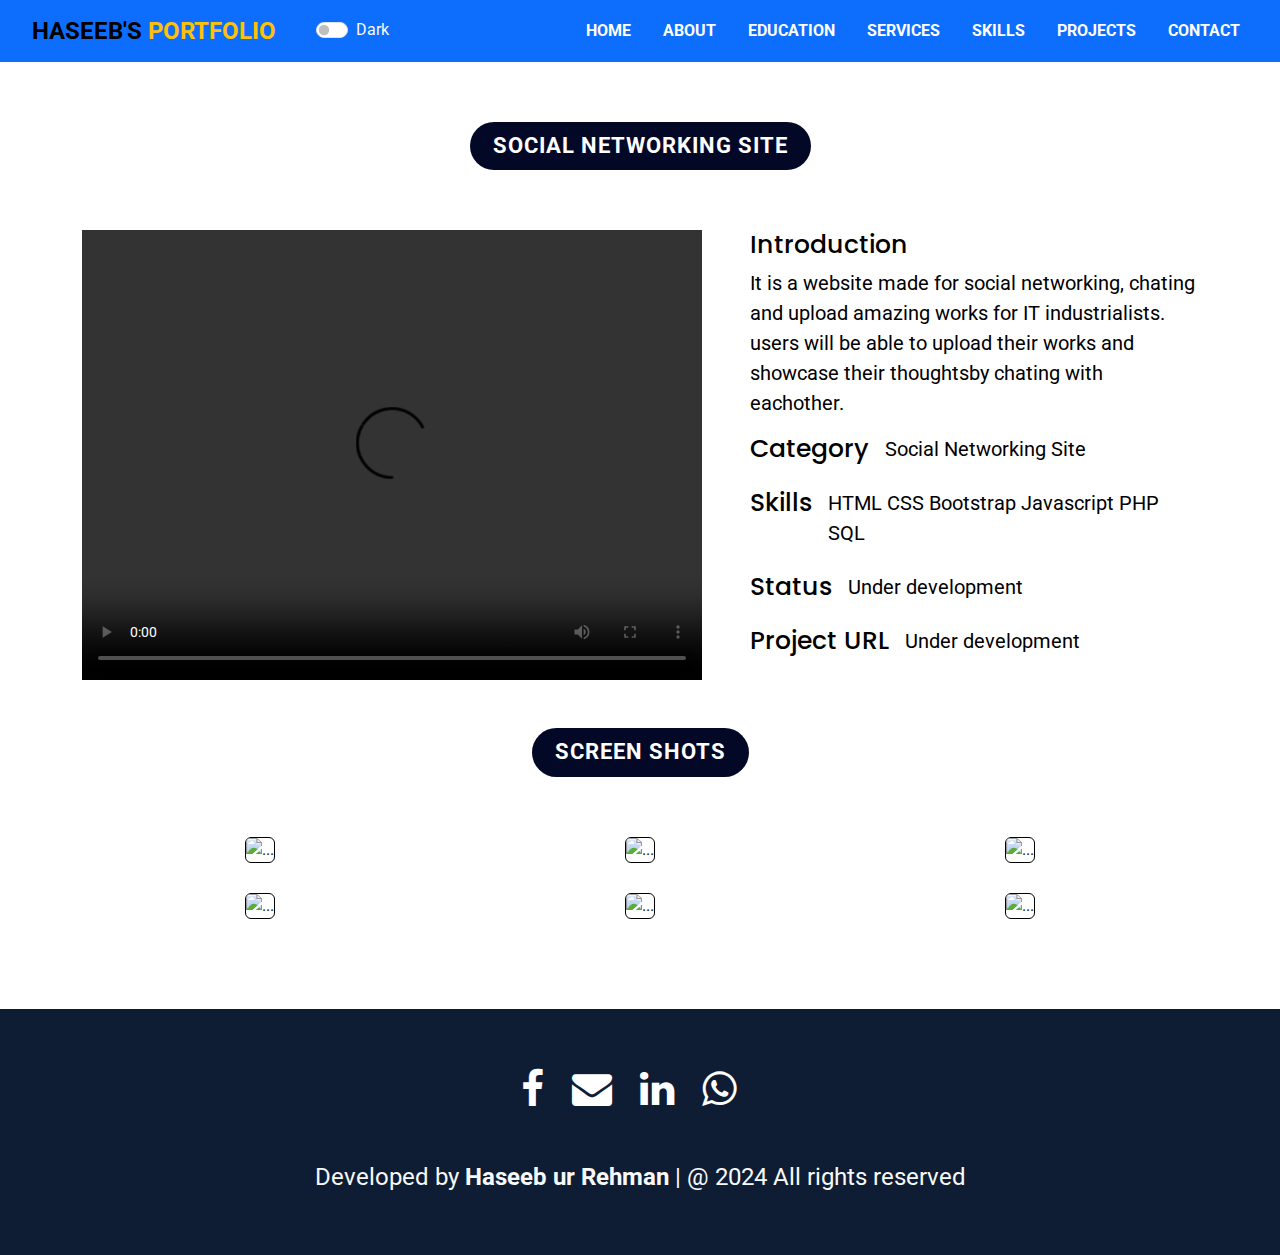
==== connections.html @ 5d854ccf "new things added" ====
<!DOCTYPE html>
<html>
<head>
	<meta charset="utf-8">
	<meta name="viewport" content="width=device-width, initial-scale=1">
	<link rel="stylesheet" type="text/css" href="css/ProjectsPage.css">

	<!-- Font Awesome CSS -->
	<link
	rel="stylesheet"
	href="https://cdnjs.cloudflare.com/ajax/libs/font-awesome/4.7.0/css/font-awesome.min.css"
	/>

	<!-- Google Fonts -->
	<link rel="preconnect" href="https://fonts.googleapis.com" />
	<link rel="preconnect" href="https://fonts.gstatic.com" crossorigin />
	<link
	href="https://fonts.googleapis.com/css2?family=Poppins:ital,wght@0,100;0,200;0,300;0,400;0,500;0,600;0,700;0,800;0,900;1,100;1,200;1,300;1,400;1,500;1,600;1,700;1,800;1,900&display=swap"
	rel="stylesheet"
	/>
	<link
	href="https://fonts.googleapis.com/css2?family=Roboto:ital,wght@0,100;0,300;0,400;0,500;0,700;0,900;1,100;1,300;1,400;1,500;1,700;1,900&display=swap"
	rel="stylesheet"
	/>

	<!-- for animation -->
	<link href="css/Javascript_aos.css" rel="stylesheet" />

	<!-- Bootstrap CSS -->
	<link href="css/bootstrap.min.css" rel="stylesheet" />

	<!-- Main CSS File -->
	<link href="css/style.css" rel="stylesheet" />

	<!-- Card for portfolio section CSS File -->
	<link href="css/card.css" rel="stylesheet" />

	<!-- calling header -->
	<title>Haseeb Portfolio</title>
	<link rel="icon" type="image/x-icon" href="media/images/H-Favicon.png">
	<nav class="navbar px-3 navbar-expand-lg">
		<a class="navbar-brand ps-3 fw-bold text-uppercase" href="index.html">haseeb's <span class="text-warning">portfolio</span></a>

		<!-- Right-aligned toggle switch -->
		<div id="ToggleThemeBtn" class="ms-4 ToggleMode d-flex justify-content-end">
			<div class="form-check form-switch">
				<input class="form-check-input" type="checkbox" role="switch" id="flexSwitchCheckDefault">
				<label class="text-light form-check-label" for="flexSwitchCheckDefault"></label>
			</div>
		</div>

		<button class="navbar-toggler" type="button" data-bs-toggle="collapse" data-bs-target="#navbarSupportedContent" aria-controls="navbarSupportedContent" aria-expanded="false" aria-label="Toggle navigation">
			<span class="navbar-toggler-icon"></span>
		</button>
		<div class="collapse justify-content-end navbar-collapse" id="navbarSupportedContent">
			<ul class="navbar-nav ms-4"> <!-- Added ms-auto to align items to the right -->
				<li class="nav-item pe-3">
					<a class="nav-link p-2" aria-current="page" href="index.html">HOME</a>
				</li>
				<li class="nav-item pe-3">
					<a class="nav-link p-2" href="index.html#AboutSection">ABOUT</a>
				</li>
				<li class="nav-item pe-3">
					<a class="nav-link p-2" href="index.html#resume">EDUCATION</a>
				</li>
				<li class="nav-item pe-3">
					<a class="nav-link p-2" href="index.html#services">SERVICES</a>
				</li>
				<li class="nav-item pe-3">
					<a class="nav-link p-2" href="index.html#skills">SKILLS</a>
				</li>
				<li class="nav-item pe-3">
					<a class="nav-link p-2" href="index.html#portfolio">PROJECTS</a>
				</li>
				<li class="nav-item pe-3">
					<a class="nav-link p-2" href="index.html#contact">CONTACT</a>
				</li>
			</ul>
		</div>
	</nav>



	<button class="bg-primary" onclick="topFunction()" id="TopBtn" title="Go to top"><i class="fa fa-arrow-up" aria-hidden="true"></i></button>
</head>
<body>

	<!-- calling hero section -->
	<section id="hero" class="hero d-none section">

		<div class="container">

			<div class="row gy-4">
				<!-- first column -->
				<div class="col-lg-12 col-md-12 col-sm-12 my-lg-5 my-sm-2 d-flex flex-column justify-content-center text-center order-2 order-lg-1 HeroContent">

					<h3 class="mt-lg-5 mt-sm-2 text-white"><i>Greetings!</i></h3>
					<div class="d-flex text-center justify-content-center">
						<h5 class="me-lg-3 me-sm-2 text-light BeforeName">I'm</h5>
						<h2 class="text-primary" id="name">Haseeb ur Rehman</h2>
					</div>
					<h3 id="TypingText" class="text-white">
						<span id="BeforeText">Passionate programmer</span> <span style="color: yellow;" class="HeroTyping1 w-100"></span>
					</h3>

					<a href="index.html#contact" class="btn border border-info border-3 rounded-5 btn-outline-info text-center justify-content-center mx-auto w-lg-25 w-sm-100 mt-lg-4 mt-sm-2 fs-3" type="button">&darr; Hire me</a>
				</div>

				<!-- second column -->
				<div class="col-lg-6 d-none justify-content-center text-center mx-auto order-1 order-lg-2 hero-img">
					<img src="media/images/HaseebImg.png" style="width: 40%;" class="d-block mx-auto" alt="...">

					<div id="carouselExampleCaptions" data-bs-interval="2500" class="carousel slide" data-bs-ride="carousel">

						<div class="carousel-inner py-2">
							<div class="carousel-item active">
								<div class="text-center text-light">
									<h3 class="text-danger fw-bold">First slide label</h3>
									<p>Some representative placeholder content for the first slide.</p>
								</div>
							</div>
							<div class="carousel-item">
								<div class="text-center text-light">
									<h3 class="text-warning fw-bold">Second slide label</h3>
									<p>Some representative placeholder content for the second slide.</p>
								</div>
							</div>
						</div>

						<button class="carousel-control-prev" type="button" data-bs-target="#carouselExampleCaptions" data-bs-slide="prev">
							<span class="carousel-control-prev-icon" aria-hidden="true"></span>
							<span class="visually-hidden">Previous</span>
						</button>

						<button class="carousel-control-next" type="button" data-bs-target="#carouselExampleCaptions" data-bs-slide="next">
							<span class="carousel-control-next-icon" aria-hidden="true"></span>
							<span class="visually-hidden">Next</span>
						</button>

					</div>
				</div>
			</div>
		</div>

	</section>

	<section id="portfolio" class="portfolio section-bg">
		<div class="section-title">
			<h2>SOCIAL NETWORKING SITE</h2>
		</div>

		<!--  -->
		<div class="d-flex container mx-auto justify-content-center">
			<div class="MediaSection mx-auto">
				<div class="VideoSideText mb-5">
					<video controls>
						<source src="media/vidoes/connections.mp4" type="video/mp4">
							<source src="mov_bbb.ogg" type="video/ogg">
							</video>
							<div class="SideText">
								<h3>Introduction</h3>
								<p>It is a website made for social networking, chating and upload amazing works for IT industrialists. users will be able to upload their works and showcase their thoughtsby chating with eachother.</p>
								<div class="d-flex my-2">
									<h3>Category</h3>
									<p class="ms-3">Social Networking Site</p>
								</div>
								<div class="d-flex my-2">
									<h3>Skills</h3>
									<p class="ms-3">HTML CSS Bootstrap Javascript PHP SQL</p>
								</div>
								<div class="d-flex my-2">
									<h3>Status</h3>
									<p class="ms-3">Under development</p>
								</div>
								<div class="d-flex my-2">
									<h3>Project URL</h3>
									<a href="#" target="_blank" class="ms-3">Under development</a>
								</div>
							</div>
						</div>
						<div class="section-title">
							<h2>SCREEN SHOTS</h2>
						</div>
						<div class="row">
							<div class="col-lg-4">
								<div class="text-center">
									<img src="media/images/connection01.png" class="rounded ProjectImage" alt="...">
								</div>
							</div>
							<div class="col-lg-4">
								<div class="text-center">
									<img src="media/images/connection02.png" class="rounded ProjectImage" alt="...">
								</div>
							</div>
							<div class="col-lg-4">
								<div class="text-center">
									<img src="media/images/connection03.png" class="rounded ProjectImage" alt="...">
								</div>
							</div>
						</div>
						<div class="row">
							<div class="col-lg-4">
								<div class="text-center">
									<img src="media/images/connection04.png" class="rounded ProjectImage" alt="...">
								</div>
							</div>
							<div class="col-lg-4">
								<div class="text-center">
									<img src="media/images/connection05.png" class="rounded ProjectImage" alt="...">
								</div>
							</div>
							<div class="col-lg-4">
								<div class="text-center">
									<img src="media/images/connection06.png" class="rounded ProjectImage" alt="...">
								</div>
							</div>
						</div>
					</div>

				</div>
			</section>

			<!-- calling footer -->
			<footer style="background-color: #0e1d34;" class="text-center">
				<!-- Grid container -->
				<div class="container">
					<!-- Section: Social media -->
					<section class="">

						<div class="d-">

							<!-- Facebook -->
							<a><i class="fs-1 me-4 fa fa-facebook-f"></i></a>

							<!-- email -->
							<a><i class="fs-1 me-4 fa fa-envelope"></i></a>

							<!-- Linkedin -->
							<a><i class="fs-1 me-4 fa fa-linkedin"></i></a>

							<!-- whatsapp -->
							<a><i class="fs-1 me-4 fa fa-whatsapp"></i></a>

						</div>

						<div class="pt-5">

							<a href="index.html" class="text-light fs-4">Developed by <b>Haseeb ur Rehman</b> | @ 2024 All rights reserved</a>

						</div>
					</section>
				</div>
			</footer>



			<!-- calling JS files -->
			<!-- Jquery files -->
			<script src="js/jquery-3.6.0.min.js"></script>

			<!-- Bootstrap -->
			<script src="js/bootstrap.bundle.min.js"></script>

			<!-- for AOS animation -->
			<script src="js/aos.js"></script>
			<script>
				AOS.init();
			</script>

			<!-- for typing effect -->
			<script src="js/typed.min.js"></script>

			<!-- Main JS File -->
			<script src="js/main.js"></script>
		</body>
		</html>
---- css/ProjectsPage.css ----
:root{
	--LightText: black;
}
.DarkTheme{
	--LightText: white;
}
p{
	color: var(--LightText);
}

.MediaSection video{
	max-width: 620px;
	min-width: 620px;
	max-height: 450px;
	min-height: 450px;
}
.VideoSideText{
	display: flex;
}

.SideText{
	width: 50%;
	margin-left: 48px;
}
.SideText h3{
	font-size: 25px;
}
.SideText p, a{
	font-size: 20px;
}
.ProjectImage{
	border: 1px solid black;
	margin-bottom: 30px;
	width: 320px;
	height: 320px;
}
@media (max-width:768px){
	.VideoSideText{
		display: block;
	}
	.VideoSideText video{
		padding: 25px;
	}
	.SideText{
		width: 90%;
		margin-left: 30px;
		margin-top: 20px;
	}
	.SideText h3{
		font-size: 26px;
	}
	.SideText p, a{
		font-size: 18px;
	}
	.ProjectImage{
		width: 480px;
		height: 480px;
	}
}

@media (max-width: 400px){
	.MediaSection video{
		max-width: 400px;
		min-width: 400px;
		max-height: 350px;
		min-height: 350px;
	}
	.VideoSideText{
		justify-content: center;
		margin: auto;
		text-align: center;
	}
	.SideText{
		text-align: left;
		width: 80%;
		margin-left: 30px;
	}
	.SideText h3{
		font-size: 20px;
		font-weight: bold;
	}
	.SideText p, a{
		font-size: 16px;
	}
	.ProjectImage{
		width: 320px;
		height: 320px;
	}
}

/*--------------------------------------------------------------
# Global Section Titles
--------------------------------------------------------------*/
.section-title {
	text-align: center;
	padding-bottom: 60px;
	position: relative;
}

.section-title h2 {
	font-size: 22px;
	letter-spacing: 1px;
	font-weight: 700;
	padding: 11px 23px;
	margin: 0;
	xbackground: var(--DarkHoverBg);
	background: #030827;
	color: white;
	display: inline-block;
	text-transform: uppercase;
	border-radius: 50px;
	font-family: var(--default-font);
}

.section-title p {
	color: var(--LightText);
	margin: 10px 0 0 0;
	font-size: 32px;
	font-weight: 500;
	font-family: var(--heading-font);
}
@media (max-width:768px){
	.section-title p{
		font-size: 25px;
	}
}
@media (max-width:400px){
	.section-title p{
		font-size: 20px;
	}
}
---- css/style.css ----
:root {
  --default-font: "Roboto", system-ui, -apple-system, "Segoe UI", Roboto, "Helvetica Neue", Arial, "Noto Sans", "Liberation Sans", sans-serif, "Apple Color Emoji", "Segoe UI Emoji", "Segoe UI Symbol", "Noto Color Emoji";
  --heading-font: "Poppins", sans-serif;
  --nav-font: "Poppins", sans-serif;

  /* Light Mode (default) */
  --LightText: black;
  --LightBody: white;
  --NavbarBg: #0d6efd;
  --NavbarItemBg: #17202a;
  --DarkHoverBg: #030827; /*dark blue color*/
  --DarkShadow-1: #00000033;
  --DarkShadow-2: #00000030;
  --AboutImage: url('media/images/hero-bg-1.jpg');
  --border: #1f5297;
  --ServiceBoxBorder: #d5dbdb;
  --ServiceBoxBg: #d6eaf8;
  --ServiceBoxText: #17202a;

}

.DarkTheme {
  /* Dark Mode */
  --LightText: white;
  --LightBody: #003465;
  --NavbarBg: #17202a;
  --NavbarItemBg: #0d6efd;
  --DarkHoverBg:  #2e86c1 ; /*light blue color*/
  --DarkShadow-1: #00000033;
  --DarkShadow-2: #00000030;
  --AboutImage: url('media/images/hero-bg-2.png');
  --border: #0d6efd;
  --ServiceBoxBorder: #d5dbdb;
  --ServiceBoxBg: #0e1d34;
  --ServiceBoxText: #f4d03f;
}

/*--------------------------------------------------------------
# General
--------------------------------------------------------------*/
body {
/*  color: var(--LightText);*/
background-color: var(--LightBody);
font-family: var(--default-font);
}

a {
  color: var(--LightText);
  text-decoration: none;
  transition: 0.3s;
}

/*a:hover {
  color: red;
  text-decoration: none;
}*/

h1,
h2,
h3,
h4,
h5,
h6 {
  color: var(--LightText);
  font-family: var(--heading-font);
}
.navbar{
  background-color: var(--NavbarBg);
  color: var(--LightText);
}
.navbar-brand{
  color: var(--LightText);
  font-size: 24px;
}
.navbar-toggler{
  background-color: white;
  font-size: 15px;
}
@media (max-width:400px){
 .navbar-brand{
  font-size: 14px;
}
#ToggleThemeBtn{
  font-size: 14px;
} 
}
.nav-link{
  border-radius: 7px;
  transition: 0.5s ease;
  font-weight: bold;
  color: white;
}
.nav-link:hover{
  background-color: var(--NavbarItemBg);
  color: white;
}

/*--------------------------------------------------------------
# Global Sections
--------------------------------------------------------------*/
#TopBtn {
  display: none;
  position: fixed;
  bottom: 20px;
  right: 30px;
  z-index: 99;
  font-size: 18px;
  border: none;
  outline: none;
/*  background-color: #0e1d34;*/
color: var(--LightText);
cursor: pointer;
padding: 15px;
border-radius: 4px;
}

#TopBtn:hover {
  background-color: var(--DarkHoverBg);
}


section,
.section {
  /* color: var(--default-color);
  background-color: var(--background-color); */
  padding: 60px 0;
  scroll-margin-top: 98px;
  overflow: clip;
}

@media (max-width: 1199px) {

  section,
  .section {
    scroll-margin-top: 56px;
  }
}

/*--------------------------------------------------------------
# Global Section Titles
--------------------------------------------------------------*/
.section-title {
  text-align: center;
  padding-bottom: 60px;
  position: relative;
}

.section-title h2 {
  font-size: 22px;
  letter-spacing: 1px;
  font-weight: 700;
  padding: 11px 23px;
  margin: 0;
  xbackground: var(--DarkHoverBg);
  background: #030827;
  color: white;
  display: inline-block;
  text-transform: uppercase;
  border-radius: 50px;
  font-family: var(--default-font);
}

.section-title p {
  color: var(--LightText);
  margin: 10px 0 0 0;
  font-size: 32px;
  font-weight: 500;
  font-family: var(--heading-font);
}
@media (max-width:768px){
  .section-title p{
    font-size: 25px;
  }
}
@media (max-width:400px){
  .section-title p{
    font-size: 20px;
  }
}

/*--------------------------------------------------------------
# Go to top button
--------------------------------------------------------------*/
#GoTopBtn {
  display: none;
  position: fixed;
  bottom: 20px;
  right: 30px;
  z-index: 99;
  font-size: 18px;
  border: none;
  outline: none;
  background-color: red;
  color: white;
  cursor: pointer;
  padding: 15px;
  border-radius: 5px;
}

#GoTopBtn:hover {
  background-color: #3a65fc;
}

/*--------------------------------------------------------------
# Hero Section
--------------------------------------------------------------*/
.hero {
/*  background-color: #0e1d34;*/
/*background-image: url("media/images/hero-img2.png");*/

color: var(--LightText);
width: 100%;
min-height: 100vh;
position: relative;
padding: 50px 0 60px 0;
}
@media (max-width:768px){
  .hero{
    min-height: 50vh;

  }
}

.hero .hero-bg {
  position: absolute;
  inset: 0;
  display: block;
  width: 100%;
  height: 100%;
  object-fit: cover;
}

.hero .container {
  position: relative;
}

.hero h2 {
  margin-bottom: 20px;
  padding: 0;
  font-size: 48px;
  font-weight: 700;
}

@media (max-width: 575px) {
  .hero h2 {
    font-size: 30px;
  }
}

.hero p {
  font-size: 15px;
  font-weight: 400;
  margin-bottom: 40px;
}

.hero .HeroContent h1:nth-child(1){
  font-size: 100px;
  padding-bottom: 0px;
}
.HeroContent h3:nth-child(1){
  font-size: 50px;
}
.BeforeName{
  font-size: 80px;
}
#name{
  font-size: 80px;
}
#TypingText #BeforeText{
  font-size: 30px;
}

@media (max-width: 768px){
  .HeroContent h3:nth-child(1){
    font-size: 30px;
  }
  #TypingText {
    font-size: 20px;
  }
  #TypingText #BeforeText{
    font-size: 20px;
  }
  .hero-img{
    display: none;
  }
  .hero .HeroContent{
    padding: 20px 40px;
  }
  /*.hero .HeroContent h1:nth-child(1){
    font-size: 90px;
    padding-bottom: 0px;
  }*/
  .BeforeName{
    font-size: 40px;
  }
  .HeroContent #name{
    font-size: 40px;
  }
  #HeroHireBtn{
    font-size: 24px;
  }
}

@media (max-width: 400px){
  .HeroContent h3:nth-child(1){
    font-size: 25px;
  }

  #TypingText {
    font-size: 18px;
  }
  #TypingText #BeforeText{
    font-size: 18px;
  }
  .BeforeName{
    margin-top: 10px;
    font-size: 24px;
    padding-right: 10px;
  }
  .HeroContent #name{
    margin-top: 10px;
    font-size: 24px;
  }
  #HeroHireBtn{
    margin-top: 20px;
    font-size: 15px;
  }
}

#AboutSection{
  background-color: transparent;
  padding-left: 20px;
  padding-right: 20px;
}
#AboutSection .img-fluid {
  border-radius: 7px;
  position: relative;
  height: 75%;
}

#AboutSection h1 {
  font-size: 40px;
  font-weight: 700;
  color:var(--LightText);
}

#AboutSection h5 {
  font-size: 20px;
  font-weight: 500; 
  line-height: 30px;
  word-spacing: 4px;
}
#AboutSection a{
  font-size: 20px;
  margin-left: 20px;
}

#AboutSection p {
  font-size: 30px;
}
@media (max-width:400px){
  #AboutSection .img-fluid {
    height: 300px;
  }
  #AboutSection .card-body{
    padding: 10px 0px 10px 0px;
  }
  #AboutSection h1{
    font-size: 30px;
    padding-top: 20px;
    width: 100%;
  }
  #AboutSection h5{
    width: 100%;
    font-size: 15px;
    line-height: 22px;
  }
  #AboutSection a{
    font-size: 15px;
    margin-left: 15px;
  }
}
/*--------------------------------------------------------------
# Services
--------------------------------------------------------------*/
.ServiceBox{
  box-shadow: 0 4px 8px 0 var(--DarkShadow-1), 0 6px 20px 0 var(--DarkShadow-2);
  font-family: "Poppins",  sans-serif;
  font-weight: bold;
  /*  color: var(--LightText);*/
  word-spacing: 5px;
  padding: 20px 20px 0px;
  font-size: 18px;
  text-transform: uppercase;
  border-radius: 0px 30px;
  /*  border: 2px solid #d5dbdb;*/
  border: 2px solid var(--ServiceBoxBorder);
  /*  background-color: #d6eaf8;*/
  background-color: var(--ServiceBoxBg);
  transition: 0.5s ease all;
  color: var(--ServiceBoxText);
}
.ServiceBox p i{
  font-weight: thin;
  color: #d35400 ;
}
.ServiceBox:hover{
  border: 2px solid var(--ServiceBoxBorder);
  /*  background-color: #0e1d34;*/
  background-color: var(--ServiceBoxBg);
  /*  color: #f4d03f;*/
  color: var(--ServiceBoxText);
}

@media (max-width: 768px){
  #services .ServiceDesc{
    display: none;
  }
  #services .Image{
    display: none;
  }
  #services .col-sm-6{
    padding-top: 30px;
  }
  .ServiceBox{
    word-spacing: 2px;
    padding: 10px 0px 0px;
    font-size: 15px;
    border-radius: 0px 20px;
    min-width: 220px;
    max-width: 220px;
  }
}

@media (max-width: 400px){
  #services .ServiceDesc{
    display: none;
  }
  #services .Image{
    display: none;
  }
  #services .col-sm-6{
    padding-top: 30px;
  }
  .ServiceBox{
    word-spacing: 2px;
    padding: 10px 0px 0px;
    font-size: 12px;
    border-radius: 0px 20px;
    min-width: 150px;
    max-width: 150px;
  }
}

/*--------------------------------------------------------------
# Skills
--------------------------------------------------------------*/
#SkillsSection #SecondRow{
  margin-top: 70px;
}
@media (max-width:768px){
  #SkillsSection #SecondRow{
    margin-top: 0px;
  } 
}
#SkillsSection{
  margin-top: -50px;
}

/*--------------------------------------------------------------
# Portfolio
--------------------------------------------------------------*/
.portfolio .portfolio-item {
  margin-bottom: 30px;
}
@media (max-width:768px){
  .PortfolioText{
    font-size: 10px;
  }
}





/*----- for Line -----*/
.resume .resume-item {
  padding: 0 0 20px 25px;
  margin-top: -2px;
  border-left: 3px solid var(--border);
  position: relative;
}
/*----- for circle in Line -----*/
.resume .resume-item::before {
  content: "";
  position: absolute;
  width: 20px;
  height: 20px;
  border-radius: 50px;
  left: -11px;
  top: 0;
  background: var(--LightBody);
  border: 3px solid var(--border);

}
.resume-item-content{
  background-color: #d6eaf8;
  border-radius: 10px;
  font-weight: bold;
}
.resume-item-content p{
  font-size: 25px;
}
.resume-item-content p a{
  padding: 5px;
  border-radius: 5px;
  color:  #21618c ;
  font-size: 20px;
  background-color: #aed6f1 ;
  transition: 0.3s ease all;
}
.resume-item-content p a:hover{
  background-color:  var(--DarkHoverBg) ;
  color: white ;
}
.resume-item-content .score{
  margin-top: -10px;
  font-size: 20px;
}
.resume .resume-item h4 {
  line-height: 18px;
  font-size: 18px;
  font-weight: 600;
  text-transform: uppercase;
  font-family: "Poppins", sans-serif;
  color: black;
  margin-bottom: 10px;
}
.resume .resume-item h2{
  color: black;
}
.resume .resume-item h5 {
  font-size: 16px;
  background: #e4edf9;
  padding: 5px 15px;
  display: inline-block;
  font-weight: 600;
  margin-bottom: 10px;
  color: black;
}

.resume .resume-item ul {
  padding-left: 20px;
}

.resume .resume-item ul li {
  padding-bottom: 10px;
}

.resume .resume-item:last-child {
  padding-bottom: 0;
}

@media (max-width:400px){
  .resume .resume-item {
    padding: 0 0 15px 20px;
    margin-top: -2px;
    border-left: 3px solid var(--border);
    position: relative;
  }
  .resume .resume-item .resume-item-content h2{
    font-size: 22px;
  }
  .resume .resume-item .resume-item-content h5:nth-child(3){
    font-size: 12px;
  }
  .resume .resume-item .resume-item-content p span{
    font-size: 18px;
  }
  .resume .resume-item .resume-item-content p a{
    font-size: 14px;
  }
}


.Myskills {
  width: 190px;
  height: 190px;
  position: relative;
}

.outer {
  width: 190px;
  height: 190px;
  border-radius: 50%;
  position: relative;
  background-color:  #ccd1d1 ;
}

.inner {
  width: 120px;
  height: 120px;
  border-radius: 50%;
  display: flex;
  align-items: center;
  justify-content: center;
  position: absolute;
  top: 50%;
  left: 50%;
  transform: translate(-50%, -50%);
}

svg {
  width: 190px;
  height: 190px;
  position: absolute;
  top: 50%;
  left: 50%;
  transform: translate(-50%, -50%);
}
@media (max-width:768px){
  .Myskills{
    margin-bottom: 60px;
  }
}
  /*

  .Myskills, .outer, svg, .inner{
    top: 50%;
    left: 50%;
    transform: translate(-50%, -50%);
  }
  .Myskills, .outer, svg{
    width: 220px;
    height: 220px;
  }
  .inner{
    width: 150px;
    height: 150px;
  }
}*/

circle {
  fill: none;
  stroke: url(#GradientColor);
  stroke-width: 40px;
  stroke-dasharray: 534; /* Updated circumference for r=85 */
  stroke-dashoffset: 534; /* Updated circumference for r=85 */
  transition: stroke-dashoffset 2s linear;
}

.Wordpress-show-progress circle {
  /*  534-(% to show x 534)  */
  stroke-dashoffset: 110; /* 80% */
}

.JavaScript-show-progress circle {
  stroke-dashoffset: 135; /* 75% */
}

.PHP-show-progress circle {
  stroke-dashoffset: 160; /* 70% */
}

.SQL-show-progress circle {
  stroke-dashoffset: 200; /* 60% */
}

.HTML-show-progress circle {
  stroke-dashoffset: 90; /* 90% */
}

.CSS-show-progress circle {
  stroke-dashoffset: 90; /* 90% */
}

.Bootstrap-show-progress circle {
  stroke-dashoffset: 110; /* 80% */
}

.React-show-progress circle {
  stroke-dashoffset: 200; /* 60% */
}

/*--------------------------------------------------------------
# Contact Section
--------------------------------------------------------------*/

.contact label{
  color: var(--LightText);
}
.contact .info-item+.info-item {
  margin-top: 40px;
}
.contact .info-item p{
  color: var(--LightText);
}

.contact .info-item i {
  color: var(--LightText);
  background: var(--DarkHoverBg);
  font-size: 20px;
  width: 44px;
  height: 44px;
  display: flex;
  justify-content: center;
  align-items: center;
  border-radius: 4px;
  transition: all 0.3s ease-in-out;
  margin-right: 15px;
}

.contact .info-item h3 {
  font-size: 20px;
  padding: 0;
  font-size: 18px;
  font-weight: 700;
  margin-bottom: 5px;
}

.contact .info-item p {
  padding: 0;
  margin-bottom: 0;
  font-size: 14px;
}

.contact .php-email-form {
  height: 100%;
}

.contact .php-email-form .error-message {
  display: none;
  background: #df1529;
  color: #ffffff;
  text-align: left;
  padding: 15px;
  margin-bottom: 24px;
  font-weight: 600;
}

.contact .php-email-form .sent-message {
  display: none;
  color: #ffffff;
  background: #059652;
  text-align: center;
  padding: 15px;
  margin-bottom: 24px;
  font-weight: 600;
}

.contact .php-email-form .loading {
  display: none;
  background: #0e1d34;
  text-align: center;
  padding: 15px;
  margin-bottom: 24px;
}

.contact .php-email-form .loading:before {
  content: "";
  display: inline-block;
  border-radius: 50%;
  width: 24px;
  height: 24px;
  margin: 0 10px -6px 0;
  border: 3px solid red;
  border-top-color: green;
  animation: animate-loading 1s linear infinite;
}

.contact .php-email-form input[type=text],
.contact .php-email-form input[type=email],
.contact .php-email-form textarea {
  font-size: 14px;
  padding: 10px 15px;
  box-shadow: none;
  border-radius: 0;
  color: var(--LightText);
  background-color: var(--LightBody);
  border-color: #0e1d34;
}

.contact .php-email-form input[type=text]:focus,
.contact .php-email-form input[type=email]:focus,
.contact .php-email-form textarea:focus {
  border-color: darkblue;
}

.contact .php-email-form input[type=text]::placeholder,
.contact .php-email-form input[type=email]::placeholder,
.contact .php-email-form textarea::placeholder {
  color: gray;
}

.contact .php-email-form button[type=submit] {
  color: white;
  background: var(--DarkHoverBg);
  border: 3px solid var(--DarkHoverBg);
  padding: 7px 27px;
  transition: 0.4s;
  border-radius: 4px;
  font-size: 20px;
}

.contact .php-email-form button[type=submit]:hover {
  background: var(--LightBody);
  border: 3px solid var(--DarkHoverBg);
  color: var(--DarkHoverBg);
}

@keyframes animate-loading {
  0% {
    transform: rotate(0deg);
  }

  100% {
    transform: rotate(360deg);
  }
}

footer i{
  color: white;
  cursor: pointer;
}
footer i:hover{
  color: #f1c40f ;
}
---- css/card.css ----
.ag-format-container {
  width: 1142px;
  margin: 0 auto;
}


/*body {
  background-color: #000;
}*/
.ag-courses_box {
  display: -webkit-box;
  display: -ms-flexbox;
  display: flex;
  -webkit-box-align: start;
  -ms-flex-align: start;
  align-items: flex-start;
  -ms-flex-wrap: wrap;
  flex-wrap: wrap;

  padding: 50px 0;
}
.ag-courses_item {
  -ms-flex-preferred-size: calc(33.33333% - 30px);
  flex-basis: calc(33.33333% - 30px);

  margin: 0 15px 30px;

  overflow: hidden;

  border-radius: 28px;
}
.ag-courses_item img{
  width: 300px;
  height: 200px;
}
.ag-courses-item_link {
  display: block;
  padding: 30px 20px;
  background-color:#0e1d34;

  overflow: hidden;

  position: relative;
}
.ag-courses-item_link:hover,
.ag-courses-item_link:hover .ag-courses-item_date {
  text-decoration: none;
  color: #FFF;
}
.ag-courses-item_link:hover .ag-courses-item_bg {
  -webkit-transform: scale(10);
  -ms-transform: scale(10);
  transform: scale(10);
}
.ag-courses-item_title {
  overflow: hidden;
  font-weight: bold;
  font-size: 30px;
  color: #FFF;
  z-index: 2;
  position: relative;
}
.ag-courses-item_date-box {
  font-size: 18px;
  color: #FFF;
  z-index: 2;
  position: relative;
}
.ag-courses-item_date {
  font-weight: bold;
  color: #f9b234;

  -webkit-transition: color .5s ease;
  -o-transition: color .5s ease;
  transition: color .5s ease
}
.ag-courses-item_bg {
  height: 128px;
  width: 128px;
  background-color: #f9b234;

  z-index: 1;
  position: absolute;
  top: -75px;
  right: -75px;

  border-radius: 50%;

  -webkit-transition: all .5s ease;
  -o-transition: all .5s ease;
  transition: all .5s ease;
}
.ag-courses_item:nth-child(2n) .ag-courses-item_bg {
  background-color: #3ecd5e;
}
.ag-courses_item:nth-child(3n) .ag-courses-item_bg {
  background-color: #e44002;
}
.ag-courses_item:nth-child(4n) .ag-courses-item_bg {
  background-color: #952aff;
}
.ag-courses_item:nth-child(5n) .ag-courses-item_bg {
  background-color: #cd3e94;
}
.ag-courses_item:nth-child(6n) .ag-courses-item_bg {
  background-color: #4c49ea;
}



@media only screen and (max-width: 979px) {
  .ag-courses_item {
    -ms-flex-preferred-size: calc(50% - 30px);
    flex-basis: calc(50% - 30px);
  }
  .ag-courses-item_title {
    font-size: 54px;
  }
}

@media only screen and (max-width: 767px) {
  .ag-format-container {
    width: 96%;
  }

}
@media only screen and (max-width: 639px) {
  .ag-courses_item {
    -ms-flex-preferred-size: 100%;
    flex-basis: 100%;
  }
  .ag-courses_item img{
    width: 500px;
    height: 300px;
  }
  .ag-courses-item_title {
    min-height: 72px;
    line-height: 1;
    font-size: 54px;
  }
  .ag-courses-item_link {
    xpadding: 22px 40px;
  }
  .ag-courses-item_date-box {
    font-size: 16px;
  }
}

@media (max-width: 400px){
  .ag-courses_item img{
    width: 300px;
    height: 250px;
  }
  .ag-courses-item_title {
    min-height: 60px;
    line-height: 1;
    font-size: 30px;
  }
}
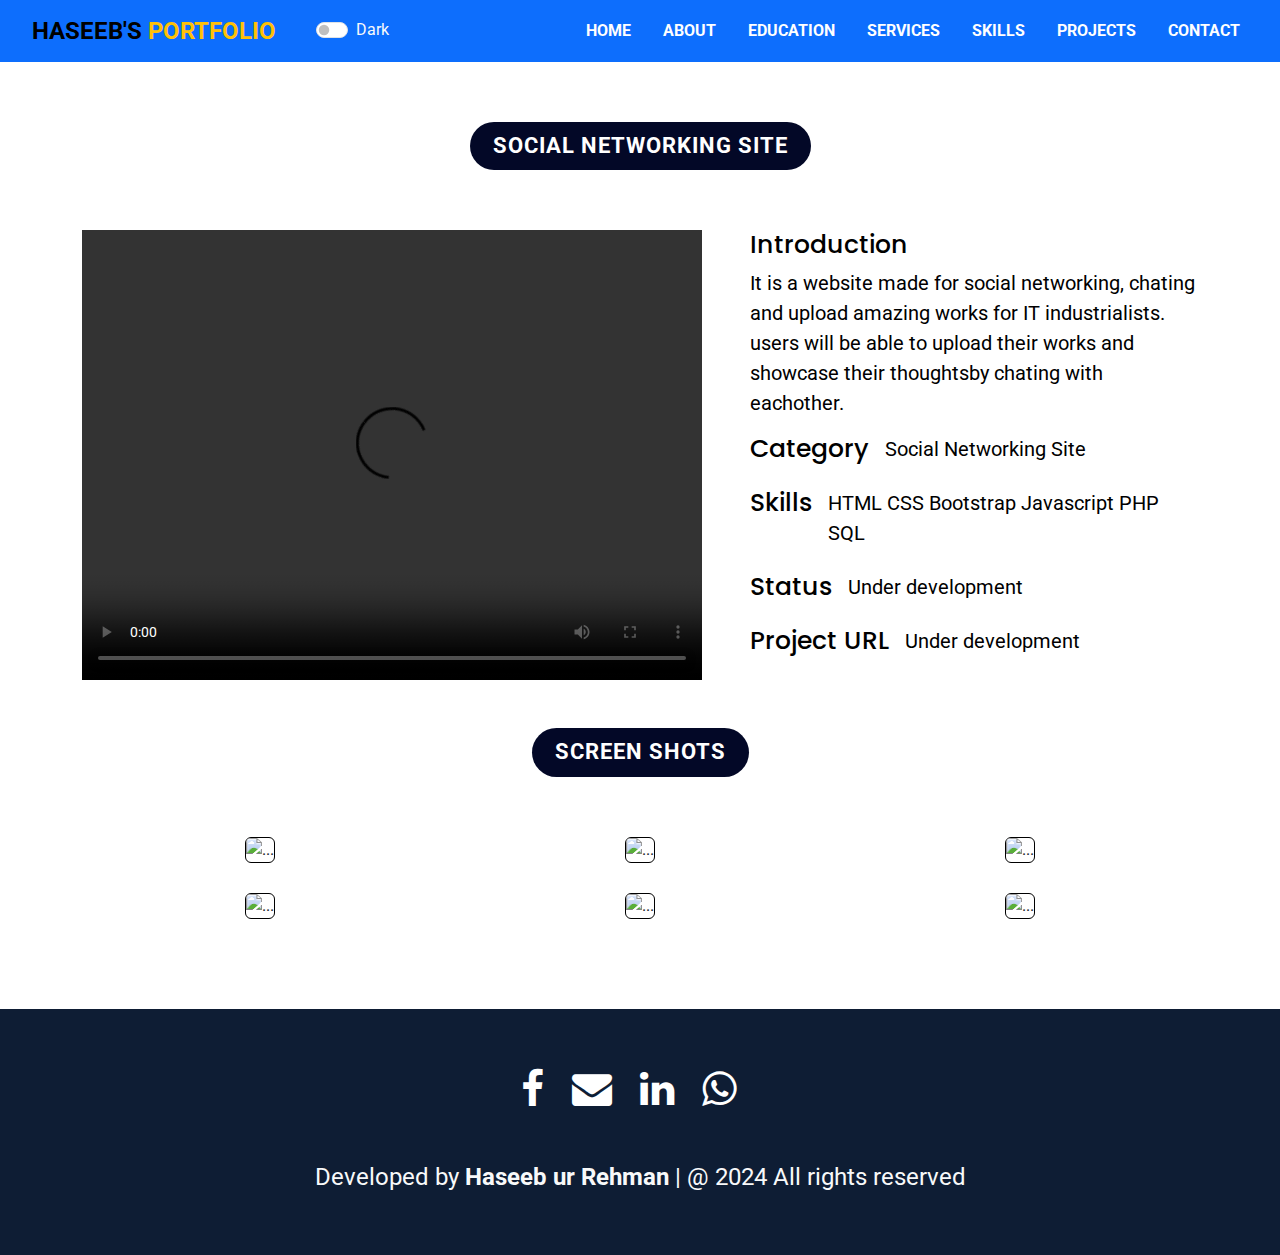
==== commit 83a3e3df: "new footer" ====
--- a/connections.html
+++ b/connections.html
@@ -230,16 +230,24 @@
 						<div class="d-">
 
 							<!-- Facebook -->
-							<a><i class="fs-1 me-4 fa fa-facebook-f"></i></a>
+							<a
+							href="https://www.facebook.com/profile.php?id=100085610030242"
+							title="facebook"
+							target="_blank"><i class="fs-1 me-4 fa fa-facebook-f"></i></a>
 
 							<!-- email -->
-							<a><i class="fs-1 me-4 fa fa-envelope"></i></a>
+							<a href="index.html#contact"><i class="fs-1 me-4 fa fa-envelope"></i></a>
 
 							<!-- Linkedin -->
-							<a><i class="fs-1 me-4 fa fa-linkedin"></i></a>
+							<a
+							href="https://www.linkedin.com/in/haseeb-ur-rehman-b99477268?utm_source=share&utm_campaign=share_via&utm_content=profile&utm_medium=android_app"
+							target="_blank"
+							title="linkedin"><i class="fs-1 me-4 fa fa-linkedin"></i></a>
 
 							<!-- whatsapp -->
-							<a><i class="fs-1 me-4 fa fa-whatsapp"></i></a>
+							<a href="https://wa.link/jxjwvd"
+							target="_blank"
+							title="Whatsapp"><i class="fs-1 me-4 fa fa-whatsapp"></i></a>
 
 						</div>
 
